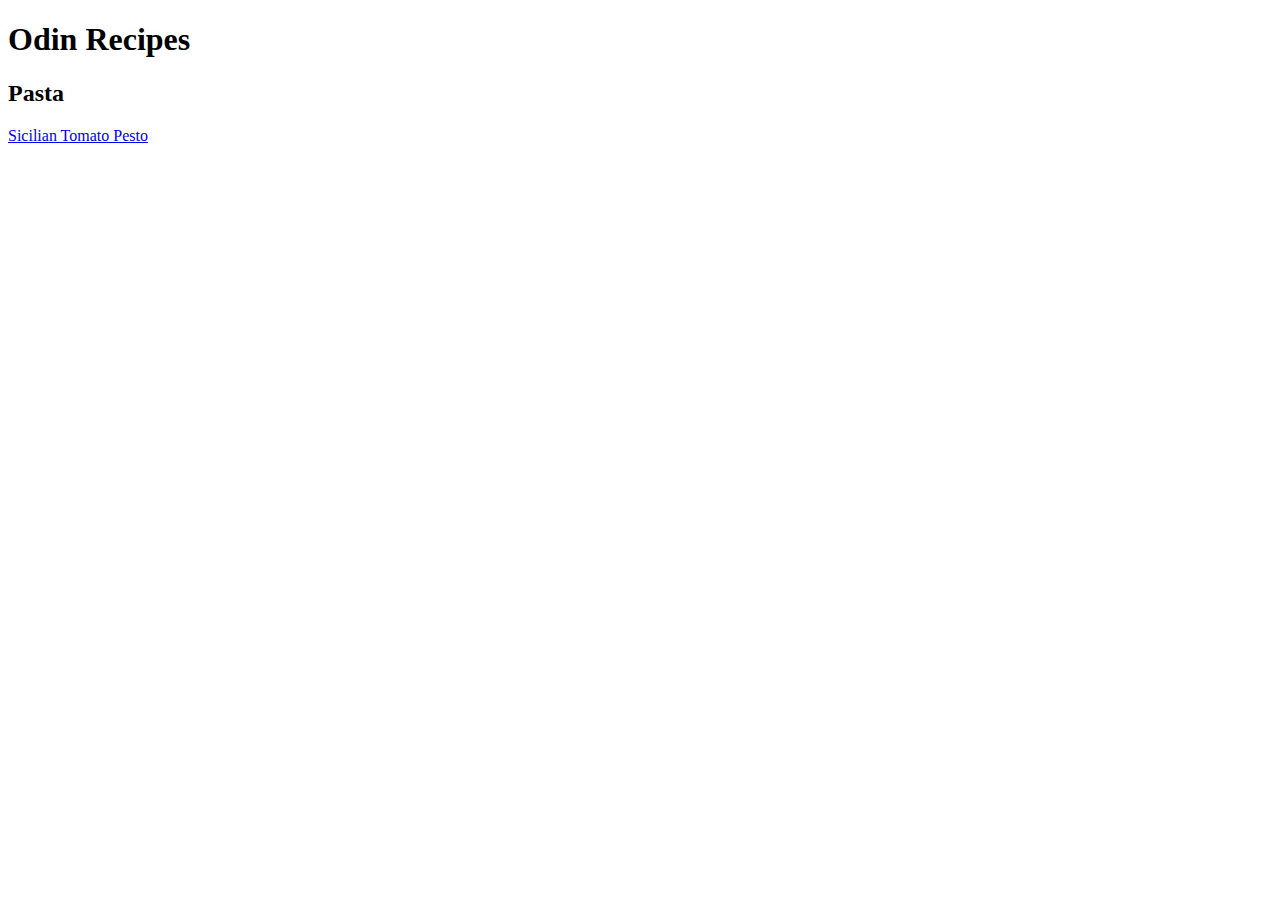
==== index.html @ b935f5a5 "Edit index.html and the tomatopesto.html in the recipes directory" ====
<!DOCTYPE html>
<html lang="en">
<head>
    <meta charset="UTF-8">
    <meta name="viewport" content="width=device-width, initial-scale=1.0">
    <title>Odin Recipes</title>
</head>
<body>
    <h1>Odin Recipes</h1>
    <h2>Pasta</h2>
    <a href="recipes/tomatopesto.html">Sicilian Tomato Pesto</a>
</body>
</html>
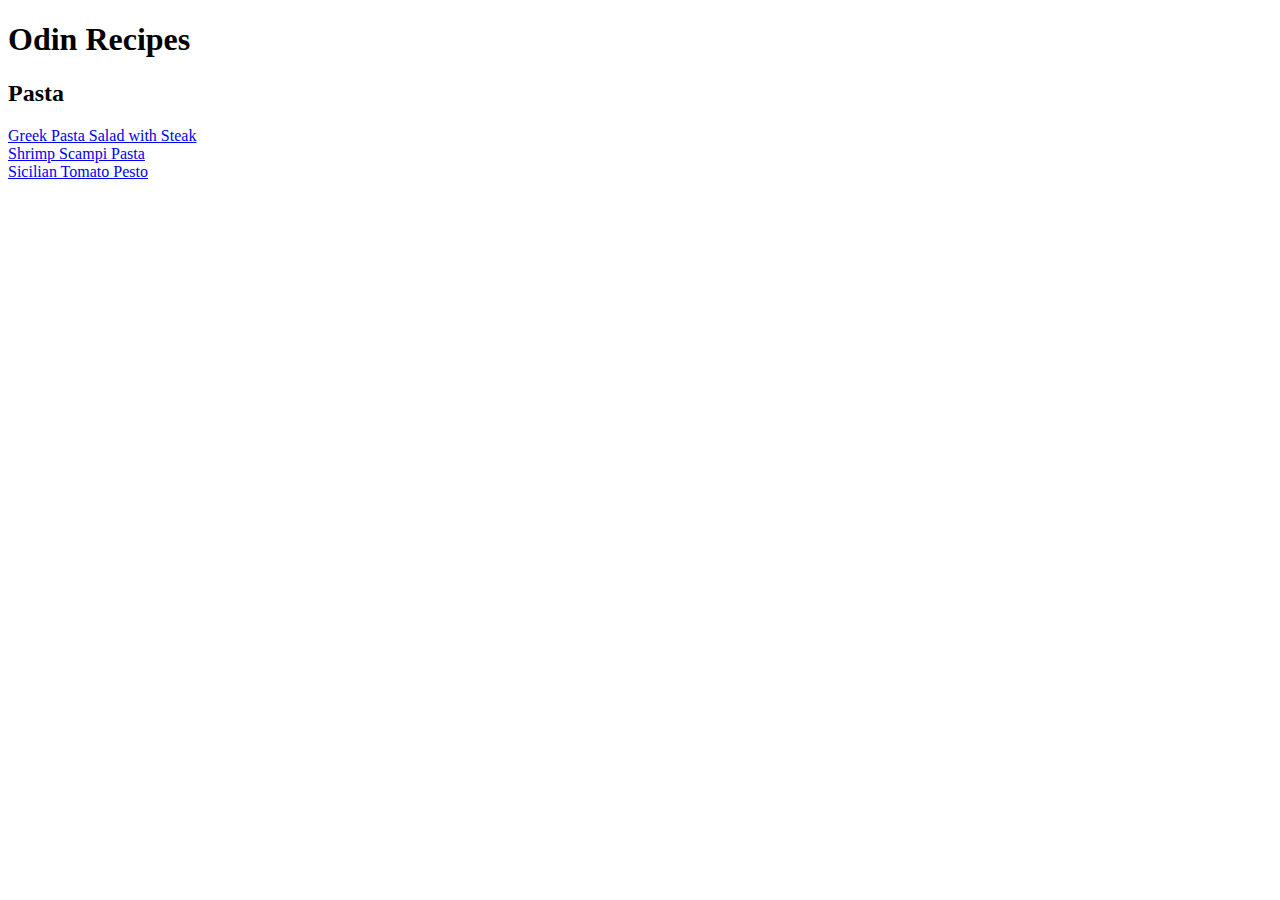
==== commit 5b3f67a7: "Edit index.html" ====
--- a/index.html
+++ b/index.html
@@ -8,6 +8,8 @@
 <body>
     <h1>Odin Recipes</h1>
     <h2>Pasta</h2>
-    <a href="recipes/tomatopesto.html">Sicilian Tomato Pesto</a>
+    <a href="recipes/greekpastasalad.html">Greek Pasta Salad with Steak</a><br>
+    <a href="recipes/shrimpscampi.html">Shrimp Scampi Pasta</a><br>
+    <a href="recipes/tomatopesto.html">Sicilian Tomato Pesto</a><br>
 </body>
 </html>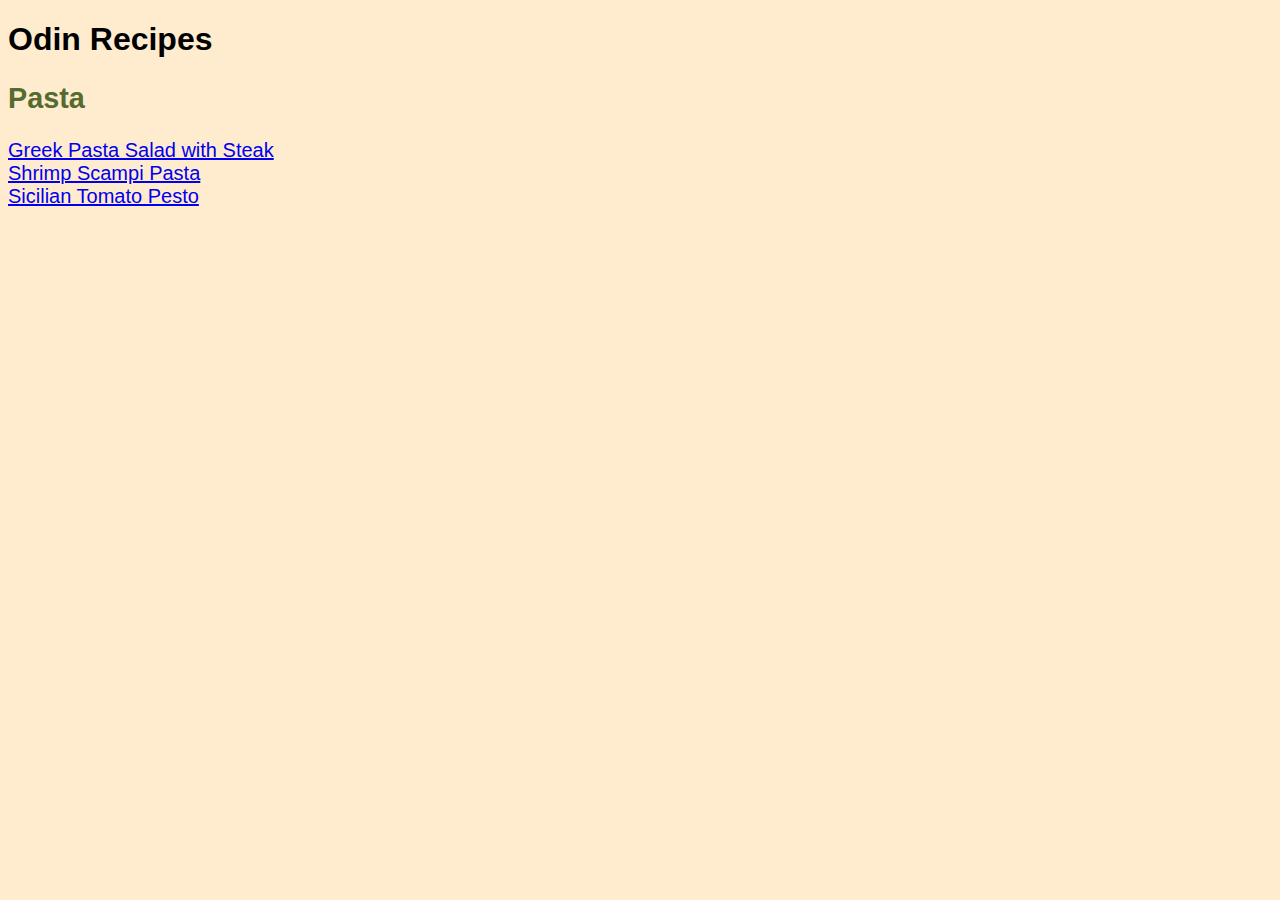
==== commit 326b48a6: "Edit index.html and style.css" ====
--- a/index.html
+++ b/index.html
@@ -3,13 +3,19 @@
 <head>
     <meta charset="UTF-8">
     <meta name="viewport" content="width=device-width, initial-scale=1.0">
+    <link rel="stylesheet" href="styles.css">
     <title>Odin Recipes</title>
 </head>
 <body>
     <h1>Odin Recipes</h1>
-    <h2>Pasta</h2>
-    <a href="recipes/greekpastasalad.html">Greek Pasta Salad with Steak</a><br>
-    <a href="recipes/shrimpscampi.html">Shrimp Scampi Pasta</a><br>
-    <a href="recipes/tomatopesto.html">Sicilian Tomato Pesto</a><br>
+    <div class="section">
+        <h2>Pasta</h2>
+    </div>
+    
+    <div class="list">
+        <a href="recipes/greekpastasalad.html">Greek Pasta Salad with Steak</a><br>
+        <a href="recipes/shrimpscampi.html">Shrimp Scampi Pasta</a><br>
+        <a href="recipes/tomatopesto.html">Sicilian Tomato Pesto</a><br>
+    </div>
 </body>
 </html>--- a/styles.css
+++ b/styles.css
@@ -0,0 +1,14 @@
+* {
+    background-color: blanchedalmond;
+    font-family: Verdana, Geneva, Tahoma, sans-serif
+}
+
+.section {
+    font-size: larger;
+    color: darkolivegreen;
+}
+
+.list {
+    font-size: 20px;
+    color: aquamarine;
+}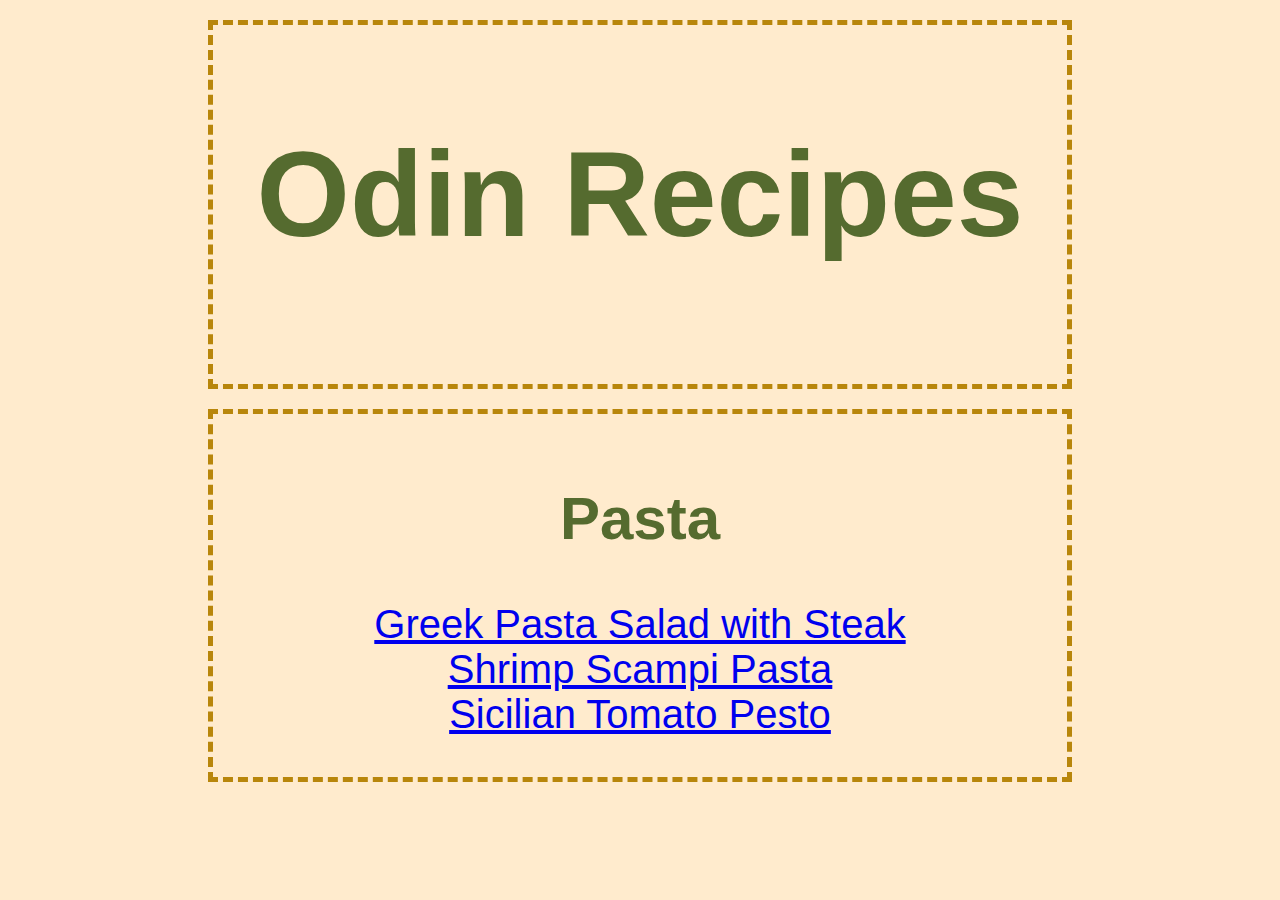
==== commit ad35910a: "Added classes in index.html and added properties in styles.css" ====
--- a/index.html
+++ b/index.html
@@ -7,12 +7,13 @@
     <title>Odin Recipes</title>
 </head>
 <body>
-    <h1>Odin Recipes</h1>
+    <div class="title">
+        <h1>Odin Recipes</h1>
+    </div>
+    
     <div class="section">
         <h2>Pasta</h2>
-    </div>
-    
-    <div class="list">
+        
         <a href="recipes/greekpastasalad.html">Greek Pasta Salad with Steak</a><br>
         <a href="recipes/shrimpscampi.html">Shrimp Scampi Pasta</a><br>
         <a href="recipes/tomatopesto.html">Sicilian Tomato Pesto</a><br>
--- a/styles.css
+++ b/styles.css
@@ -1,10 +1,31 @@
 * {
     background-color: blanchedalmond;
-    font-family: Verdana, Geneva, Tahoma, sans-serif
+    font-family: Verdana, Geneva, Tahoma, sans-serif;
+    
+}
+
+div {
+    padding-left: 10px;
+    padding-right: 10px;
+    padding-top: 20px;
+    padding-bottom: 40px;
+    border: 5px;
+    border-style: dashed;
+    border-color:darkgoldenrod;
+    margin-top: 20px;
+    margin-bottom: 20px;
+    margin-left: 200px;
+    margin-right: 200px;
+    text-align: center;
+}
+
+.title {
+    font-size: 60px;
+    color: darkolivegreen;
 }
 
 .section {
-    font-size: larger;
+    font-size: 40px;
     color: darkolivegreen;
 }
 
